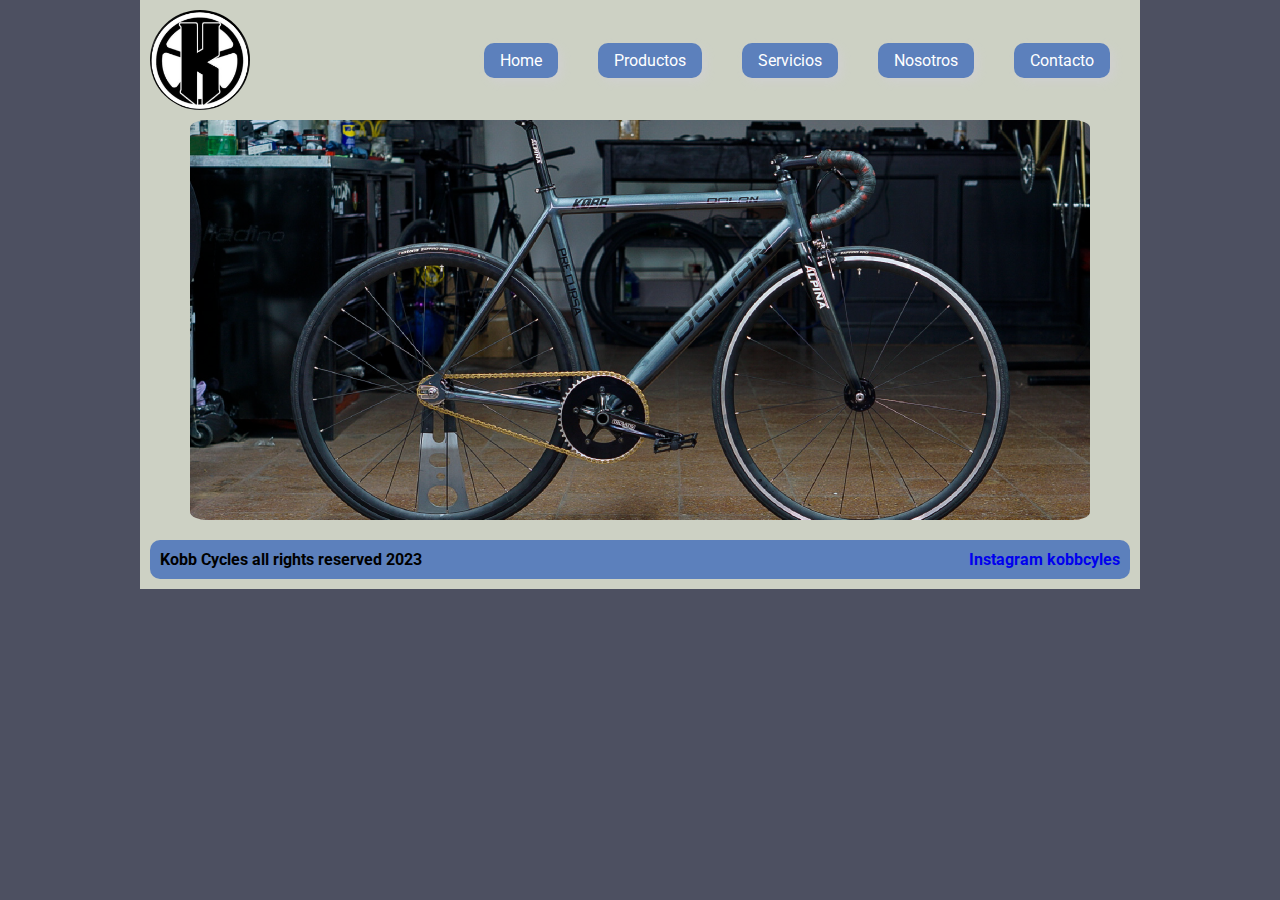
==== pages/contacto.html @ 3c558679 "first commit" ====
<!DOCTYPE html>
<html lang="en">
  <head>
    <meta charset="UTF-8" />
    <meta http-equiv="X-UA-Compatible" content="IE=edge" />
    <meta name="viewport" content="width=device-width, initial-scale=1.0" />
    <link rel="stylesheet" href="../css/style.css" />
    <link rel="preconnect" href="https://fonts.googleapis.com" />
    <link rel="preconnect" href="https://fonts.gstatic.com" crossorigin />
    <link
      href="https://fonts.googleapis.com/css2?family=Roboto:wght@400;700&display=swap"
      rel="stylesheet"
    />
    <title>Kobb Cycles</title>
  </head>

  <body>
    <div class="container">
      <nav class="header">
        <img class="logo" src="../img/kobb.png" alt="" />
        <ul class="menu">
          <a href="../index.html">
            <li class="item">Home</li>
          </a>
          <a href="./productos.html">
            <li class="item">Productos</li>
          </a>
          <a href="./servicios.html">
            <li class="item">Servicios</li>
          </a>
          <a href="./nosotros.html">
            <li class="item">Nosotros</li>
          </a>
          <a href="./contacto.html">
            <li class="item">Contacto</li>
          </a>
        </ul>
      </nav>

      <img class="portada" src="../img/Kobb-portada.png" alt="Una bicicleta" />

      <footer class="footer">
        <p>Kobb Cycles all rights reserved 2023</p>
        <a target="_blank" href="https://www.instagram.com/kobb.cycles/?hl=es">
          <p>Instagram kobbcyles</p>
        </a>
      </footer>
    </div>
  </body>
</html>
---- css/style.css ----
* {
  margin: 0;
  padding: 0;
  box-sizing: border-box;
}

.logo {
  width: 100px;
  height: 100px;
  border-radius: 50%;
}

.header {
  display: flex;
  justify-content: space-between;
  width: 100%;
}

.menu {
  list-style-type: none;
  display: flex;
  padding: 20px;
  align-items: center;
  gap: 40px;
}

.item {
  display: flex;
  color: white;
  justify-content: space-between;
  padding: 0.5rem 1rem;
  background-color: #5c80bc;
  border-radius: 10px;
  box-shadow: 4px 4px 10px rgb(208, 208, 208);
}

.portada {
  width: 900px;
  margin-top: 10px;
  border-radius: 2%;
}

a {
  text-decoration: none;
}

body {
  display: flex;
  justify-content: center;

  background-color: #4d5061;
  font-family: "Roboto", sans-serif;
}

.container {
  display: flex;
  flex-direction: column;
  background-color: #cdd1c4;
  padding: 10px;
  width: 1000px;
  align-items: center;
}

.descripcion {
  margin: 30px;
  font-size: 40px;
}

.imagenes {
  display: flex;
  flex-flow: row wrap;
  gap: 10px;
  justify-content: center;
  margin-bottom: 20px;
}

.imagen {
  width: 300px;
  border-radius: 2%;
}

h2 {
  font-weight: 700;
  font-size: 35px;
}

.footer {
  display: flex;
  margin-top: 20px;
  background-color: #5c80bc;
  padding: 10px;
  border-radius: 10px;
  width: 100%;
  justify-content: space-between;
  font-weight: 700;
}

.card {
  margin-top: 50px;
  width: 250px;
  height: 250px;
  background-image: url("../img/fad-fixed-fluo.jpeg");
  background-size: cover;
  background-position: 50%;
  display: flex;
  align-items: center;
  justify-content: center;
}

.card-item {
  display: flex;
  color: white;
  padding: 0.5rem 1rem;
  background-color: #5c80bc;
  border-radius: 10px;
  list-style: none;
}

.cards {
  display: flex;
  gap: 10px;
}

.main-text {
  padding: 30px;
  font-size: 20px;
}
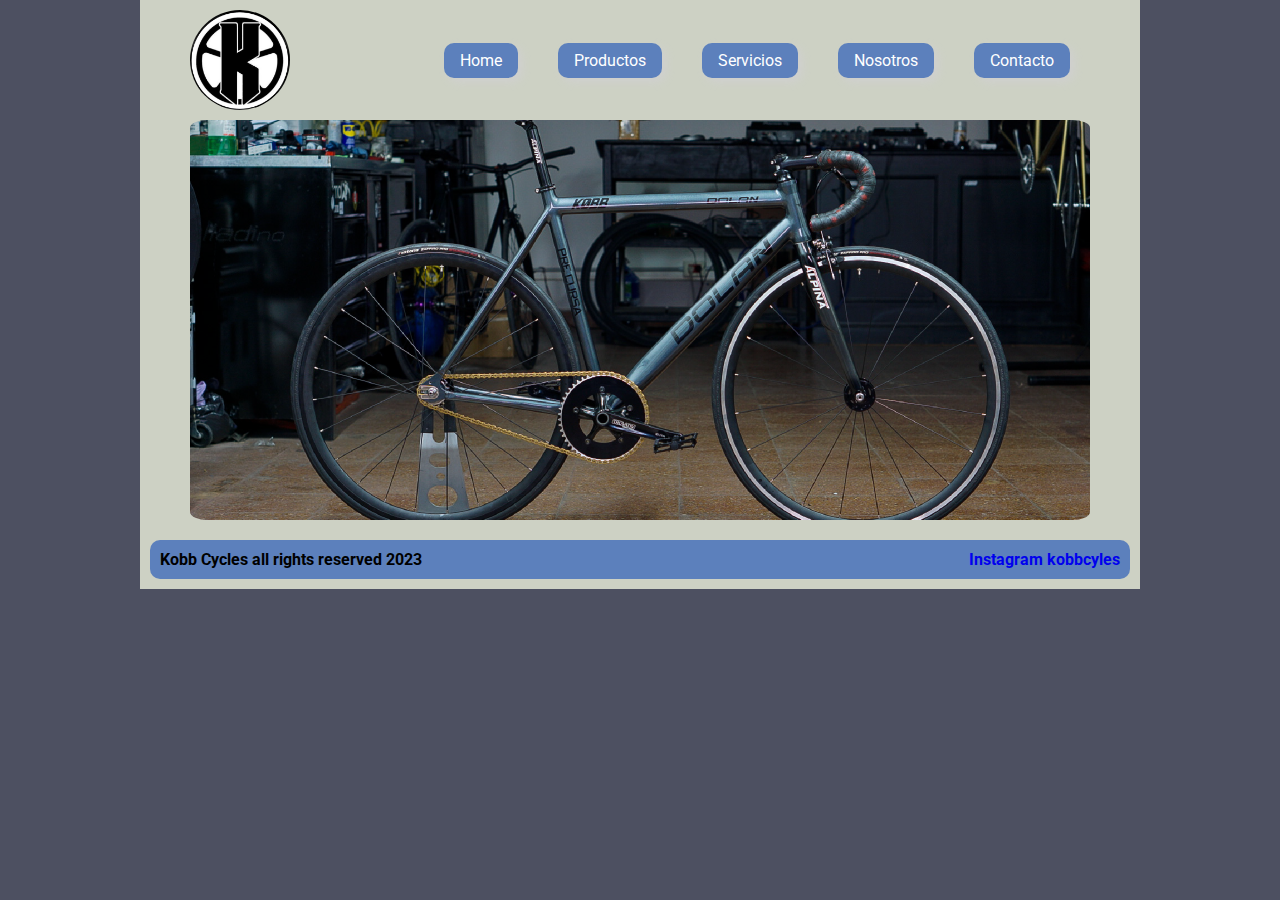
==== commit a2a9e745: "correccion de etiquetas semanticas" ====
--- a/pages/contacto.html
+++ b/pages/contacto.html
@@ -16,28 +16,35 @@
 
   <body>
     <div class="container">
-      <nav class="header">
-        <img class="logo" src="../img/kobb.png" alt="" />
-        <ul class="menu">
-          <a href="../index.html">
-            <li class="item">Home</li>
-          </a>
-          <a href="./productos.html">
-            <li class="item">Productos</li>
-          </a>
-          <a href="./servicios.html">
-            <li class="item">Servicios</li>
-          </a>
-          <a href="./nosotros.html">
-            <li class="item">Nosotros</li>
-          </a>
-          <a href="./contacto.html">
-            <li class="item">Contacto</li>
-          </a>
-        </ul>
-      </nav>
+      <header>
+        <nav class="nav">
+          <img class="logo" src="../img/kobb.png" alt="" />
+          <ul class="menu">
+            <a href="../index.html">
+              <li class="item">Home</li>
+            </a>
+            <a href="./productos.html">
+              <li class="item">Productos</li>
+            </a>
+            <a href="./servicios.html">
+              <li class="item">Servicios</li>
+            </a>
+            <a href="./nosotros.html">
+              <li class="item">Nosotros</li>
+            </a>
+            <a href="./contacto.html">
+              <li class="item">Contacto</li>
+            </a>
+          </ul>
+        </nav>
+        <img
+          class="portada"
+          src="../img/Kobb-portada.png"
+          alt="Una bicicleta"
+        />
+      </header>
 
-      <img class="portada" src="../img/Kobb-portada.png" alt="Una bicicleta" />
+      <main></main>
 
       <footer class="footer">
         <p>Kobb Cycles all rights reserved 2023</p>
--- a/css/style.css
+++ b/css/style.css
@@ -10,10 +10,16 @@
   border-radius: 50%;
 }
 
-.header {
+.nav {
   display: flex;
   justify-content: space-between;
   width: 100%;
+}
+
+header {
+  display: flex;
+  flex-direction: column;
+  align-items: center;
 }
 
 .menu {
@@ -119,6 +125,7 @@
 .cards {
   display: flex;
   gap: 10px;
+  justify-content: center;
 }
 
 .main-text {
